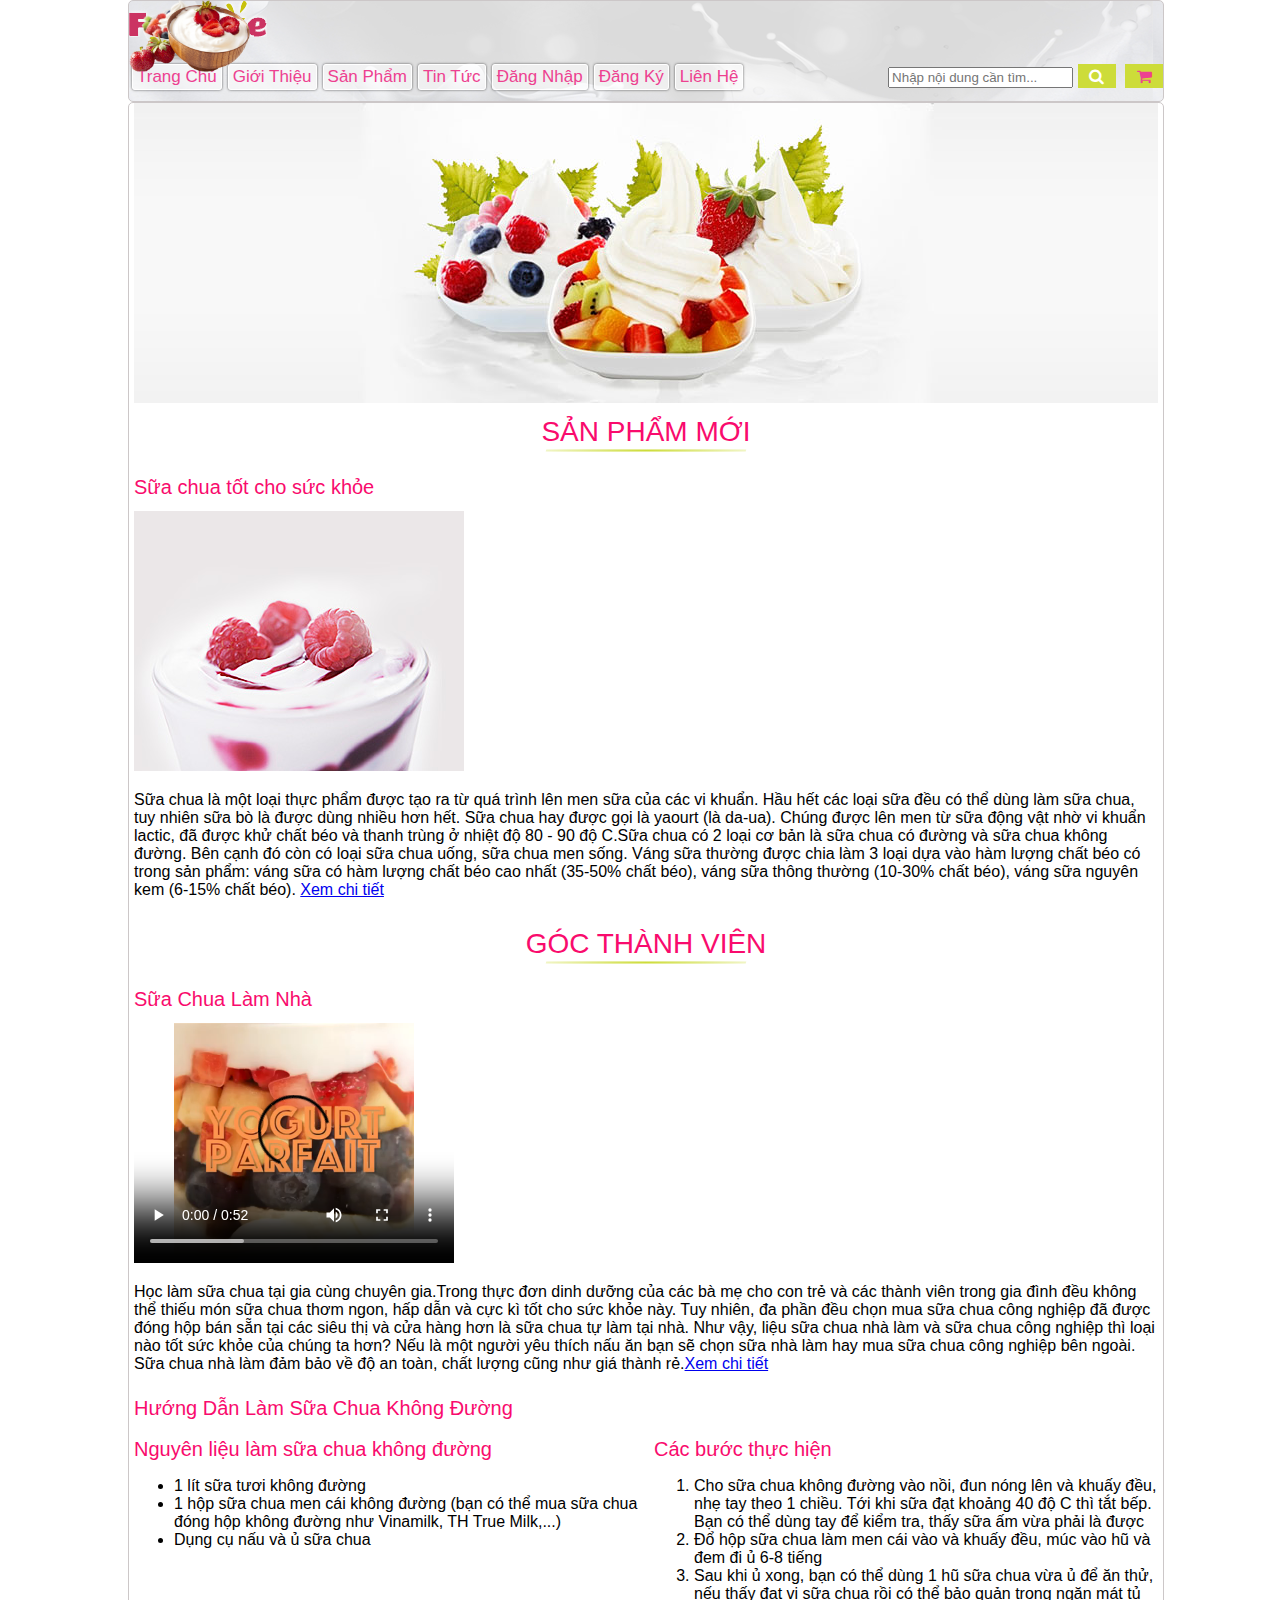
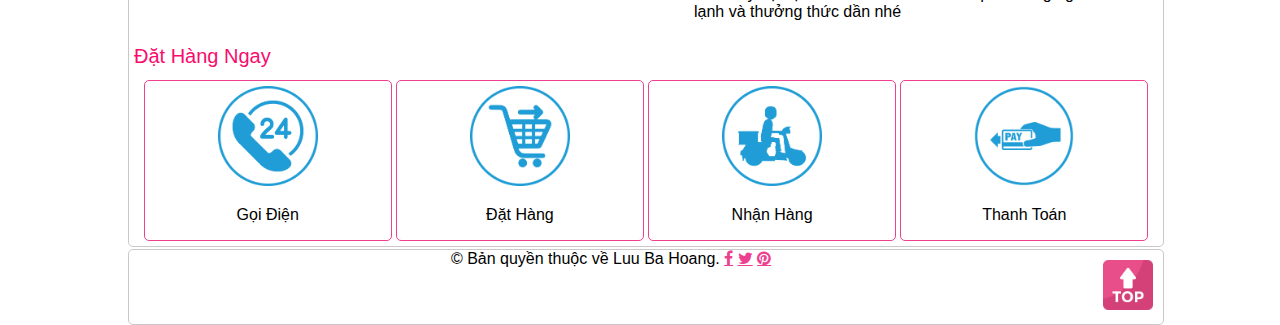
==== index.html @ 4e230a39 "first commit" ====
<!DOCTYPE html>
<html>
  <head>
    <meta charset="UTF-8" />
    <title>Trang Chủ</title>
    <link
      href="./images/favicon.ico"
      rel="shortcut icon"
      type="image/vnd.microsoft.icon"
    />
    <link
      rel="stylesheet"
      href="https://cdnjs.cloudflare.com/ajax/libs/font-awesome/4.7.0/css/font-awesome.min.css"
    />
    <link rel="stylesheet" href="trangchu.css" />
  </head>

  <body>
    <header>
      <img id="header-img1" src="../images/header-img1.png" alt="" />
      <img id="header-img2" src="../images/header-img2.png" alt="" />
      <img id="header-img3" src="../images/header-img3.png" alt="" />
      <a id="#top" href="trangchu.html"
        ><img src="./images/logo.png" alt=""
      /></a>
      <nav>
        <a href="trangchu.html">Trang Chủ</a>
        <a href="gioithieu.html">Giới Thiệu</a>
        <a href="sanpham.html">Sản Phẩm</a>
        <a href="tintuc.html">Tin Tức</a>
        <a href="dangnhap.html">Đăng Nhập</a>
        <a href="dangky.html">Đăng Ký</a>
        <a href="lienhe.html">Liên Hệ</a>
        <div class="search-container">
          <form method="get" action="#">
            <div class="input-container">
              <input
                id="search"
                class="search-input"
                type="text"
                placeholder="Nhập nội dung cần 
tìm..."
                name="search"
              />
              <i class="fa fa-search icon-white"></i>
              <i class="fa fa-shopping-cart icon-pink"></i>
            </div>
          </form>
        </div>
      </nav>
    </header>
    <main>
      <article>
        <img class="round-figure" src="./images/trangchu/bg-home.jpg" alt="" />
        <h1>Sản Phẩm Mới</h1>
        <section class="media-left">
          <h2>Sữa chua tốt cho sức khỏe</h2>
          <img src="./images/trangchu/yogurt.jpg" alt="" />
          <p>
            Sữa chua là một loại thực phẩm được tạo ra từ quá trình lên men sữa
            của các vi khuẩn. Hầu hết các loại sữa đều có thể dùng làm sữa chua,
            tuy nhiên sữa bò là được dùng nhiều hơn hết. Sữa chua hay được gọi
            là yaourt (là da-ua). Chúng được lên men từ sữa động vật nhờ vi
            khuẩn lactic, đã được khử chất béo và thanh trùng ở nhiệt độ 80 - 90
            độ C.Sữa chua có 2 loại cơ bản là sữa chua có đường và sữa chua
            không đường. Bên cạnh đó còn có loại sữa chua uống, sữa chua men
            sống. Váng sữa thường được chia làm 3 loại dựa vào hàm lượng chất
            béo có trong sản phẩm: váng sữa có hàm lượng chất béo cao nhất
            (35-50% chất béo), váng sữa thông thường (10-30% chất béo), váng sữa
            nguyên kem (6-15% chất béo).
            <a href="#" class="readmore">Xem chi tiết</a>
          </p>
        </section>
        <h1>Góc Thành Viên</h1>
        <section class="media-right">
          <h2>Sữa Chua Làm Nhà</h2>
          <video width="320" height="240" controls>
            <source src="./images/trangchu/yogurt.mp4" type="video/mp4" />
            Your browser does not support the video tag.
          </video>
          <p>
            Học làm sữa chua tại gia cùng chuyên gia.Trong thực đơn dinh dưỡng
            của các bà mẹ cho con trẻ và các thành viên trong gia đình đều không
            thể thiếu món sữa chua thơm ngon, hấp dẫn và cực kì tốt cho sức khỏe
            này. Tuy nhiên, đa phần đều chọn mua sữa chua công nghiệp đã được
            đóng hộp bán sẵn tại các siêu thị và cửa hàng hơn là sữa chua tự làm
            tại nhà. Như vậy, liệu sữa chua nhà làm và sữa chua công nghiệp thì
            loại nào tốt sức khỏe của chúng ta hơn? Nếu là một người yêu thích
            nấu ăn bạn sẽ chọn sữa nhà làm hay mua sữa chua công nghiệp bên
            ngoài. Sữa chua nhà làm đảm bảo về độ an toàn, chất lượng cũng như
            giá thành rẻ.<a href="#" class="readmore">Xem chi tiết</a>
          </p>
        </section>
        <section class="two-cols">
          <h2>Hướng Dẫn Làm Sữa Chua Không Đường</h2>

          <h3>Nguyên liệu làm sữa chua không đường</h3>
          <ul>
            <li>1 lít sữa tươi không đường</li>
            <li>
              1 hộp sữa chua men cái không đường (bạn có thể mua sữa chua đóng
              hộp không đường như Vinamilk, TH True Milk,...)
            </li>
            <li>Dụng cụ nấu và ủ sữa chua</li>
          </ul>
          <h3>Các bước thực hiện</h3>
          <ol>
            <li>
              Cho sữa chua không đường vào nồi, đun nóng lên và khuấy đều, nhẹ
              tay theo 1 chiều. Tới khi sữa đạt khoảng 40 độ C thì tắt bếp. Bạn
              có thể dùng tay để kiểm tra, thấy sữa ấm vừa phải là được
            </li>
            <li>
              Đổ hộp sữa chua làm men cái vào và khuấy đều, múc vào hũ và đem đi
              ủ 6-8 tiếng
            </li>
            <li>
              Sau khi ủ xong, bạn có thể dùng 1 hũ sữa chua vừa ủ để ăn thử, nếu
              thấy đạt vị sữa chua rồi có thể bảo quản trong ngăn mát tủ lạnh và
              thưởng thức dần nhé
            </li>
          </ol>
        </section>
        <section>
          <h2>Đặt Hàng Ngay</h2>
          <div class="order-step">
            <div>
              <image src="./images/trangchu/order_1.png" width="100px" />
              <p>Gọi Điện</p>
            </div>
            <div>
              <image src="./images/trangchu/order_2.png" width="100px" />
              <p>Đặt Hàng</p>
            </div>
            <div>
              <image src="./images/trangchu/order_3.png" width="100px" />
              <p>Nhận Hàng</p>
            </div>
            <div>
              <image src="./images/trangchu/order_4.png" width="100px" />
              <p>Thanh Toán</p>
            </div>
          </div>
        </section>
      </article>
    </main>
    <footer>
      &#169; Bản quyền thuộc về Luu Ba Hoang.
      <a href="#" class="fa fa-facebook"></a>
      <a href="#" class="fa fa-twitter"></a>
      <a href="#" class="fa fa-pinterest"></a>
      <a href="#logo" class="anhtop"
        ><img src="./images/top.png" width="50px"
      /></a>
    </footer>
  </body>
</html>
---- trangchu.css ----
body {
  font-family: Arial, Helvetica, sans-serif;
  max-width: 1024px;
  margin: 0 auto;
  display: grid;
  grid-template-areas:
    "header-cell"
    "nav-cell"
    "main-cell"
    "footer-cell";
}
main,
footer,
header {
  border: 1px solid #ccc7c8;
  background-color: #fff;
  border-radius: 5px;
}
header {
  grid-area: header-cell;
  height: 100px;
  background-image: url(images/header.png);
}
#header-img1 {
  height: 100px;
  top: -30px;
  position: absolute;
  animation: img1 3s;
  animation-fill-mode: forwards;
}
@keyframes img1 {
  from {
    left: 80%;
  }
  to {
    left: 30%;
  }
}
#header-img2 {
  height: 70px;
  top: -5px;
  position: absolute;
  animation: img2 3s;
  animation-fill-mode: forwards;
}
@keyframes img2 {
  from {
    left: 80%;
  }
  to {
    left: 45%;
  }
}
#header-img3 {
  height: 80px;
  top: 0px;
  position: absolute;
  animation: img3 3s;
  animation-fill-mode: forwards;
}
@keyframes img3 {
  from {
    left: 80%;
  }
  to {
    left: 63%;
  }
}
nav {
  grid-area: nav-cell;
  margin-top: 20px;
}

nav > a {
  top: 0px;
  margin: 3px;
  border: 1px solid #fff;
  border-radius: 3px;
  padding: 2px 4px;
  height: 20px;
  color: #ed4190;
  text-align: center;
  font-size: 17px;
  background-color: #ffffff80;
  text-decoration: none;
  box-shadow: 0px 0px 3px 0px #00000066, 0px 0px 2px 0px #0000004d;
  float: left;
}
nav > a:hover {
  color: #fff;
  background-color: #ed4190;
}

.search-container {
  float: right;
  padding-top: 3px;
}
.icon-white,
.icon-pink {
  padding: 4px;
  background: #cddc39;
  min-width: 30px;
  color: #fff;
  text-align: center;
  cursor: pointer;
}
.icon-pink {
  color: #ed4190;
  margin-left: 5px;
}
main {
  grid-area: main-cell;
  display: grid;
  padding: 0 5px;
  border-radius: 5px;
}
main.one-col {
  grid-template-areas:
    "left-cell"
    "article-cell"
    "right-cell";
}
main.two-cols-left {
  grid-template-columns: 1fr 3fr;
  grid-template-areas: "left-cell article-cell";
}
main.two-cols-right {
  grid-template-columns: 3fr 1fr;
  grid-template-areas: "article-cell right-cell ";
}

main.three-cols {
  grid-template-columns: 1fr 3fr 1fr;
  grid-template-areas: "left-cell article-cell right-cell";
}
article {
  display: grid;
  grid-area: article-cell;
  grid-template-rows: auto;
}
aside.left-side {
  grid-area: left-cell;
}
aside.righ-side {
  grid-area: right-cell;
}
aside.left-side,
aside.righ-side {
  margin: 2px;
  padding: 5px;
  text-align: justify;
  text-justify: inter-word;
}

footer {
  grid-area: footer-cell;
  text-align: center;
  margin-top: 2px;
}
.anhtop {
  float: right;
  padding: 10px;
  position: fixed 0 10px 5px 0;
}
footer a {
  color: #ed4190;
}
.order-step {
  margin-bottom: 5px;
  width: 100%;
  text-align: center;
}
.order-step div {
  border: 1px solid #ed4190;
  padding-top: 5px;
  width: 24%;
  border-radius: 5px;
  display: inline-block;
}

h1,
h2,
h3 {
  font-family: "Open Sans", sans-serif;
  font-weight: 300;
  line-height: 34px;
}
h1 {
  margin: 12px 0 16px;
  font-size: 28px;
  line-height: 34px;
  color: #f90b6d;
  text-align: center;
  text-transform: uppercase;
}

h1:after {
  position: relative;
  left: 50%;
  display: block;
  content: " ";
  width: 200px;
  height: 3px;
  transform: skewX(-12deg) translateX(-50%);
  background: radial-gradient(#cddc39, #fff);
}

h3,
h2 {
  margin: 5px 0 10px 0;
  font-size: 20px;
  line-height: 28px;
  color: #f90b6d;
}
h3 {
  line-height: 24px;
  font-size: 20px;
}
/* ------- */
.image-left img,
.image-left video {
  float: left;
  width: 30%;
}
.image-left p,
.image-right p {
  margin: 0;
  width: 69%;
}
.image-left p {
  float: right;
}
.image-right img,
.image-right video {
  width: 29%;
  float: right;
}
.image-right p {
  float: left;
}

.two-cols {
  column-count: 2;
}

.two-cols > h2 {
  column-span: all;
}

.two-cols > h3 {
  break-before: column;
}

section.products {
  display: flex;
  margin: 0px 1px;
  padding: 0px;
  color: #ed4190;
  text-align: center;
  flex-wrap: wrap;
}

section.products div {
  display: flex;
  margin: 3px;
  border: 1px solid #dbd7d9;
  border-radius: 5px;
  padding: 5px;
  flex: 1;
  flex-direction: column;
  background: linear-gradient(to top, #cddc39 0%, transparent 10%);
}

section.products div > img {
  margin: auto;
}

section.products div > p {
  color: #000;
  text-align: justify;
  margin-bottom: 5px;
}
section.products span {
  display: block;
  margin: 4px;
  padding: 3px;
  min-width: 100%;
  text-align: center;
  color: #000;
  line-height: 2;
}
.map-icon {
  padding: 2px 15px;
  color: #ed4190;
  text-align: center;
  background-color: #cddc39;
}

.form-icons {
  display: inline-block;
  padding: 4px;
  min-width: 30px;
  text-align: center;
  color: #fff;
  background-color: #cddc39;
}

form {
  margin: auto;
  
}
.khoitong1{
  display: grid;
  grid-template-columns: 3fr 1fr;
}
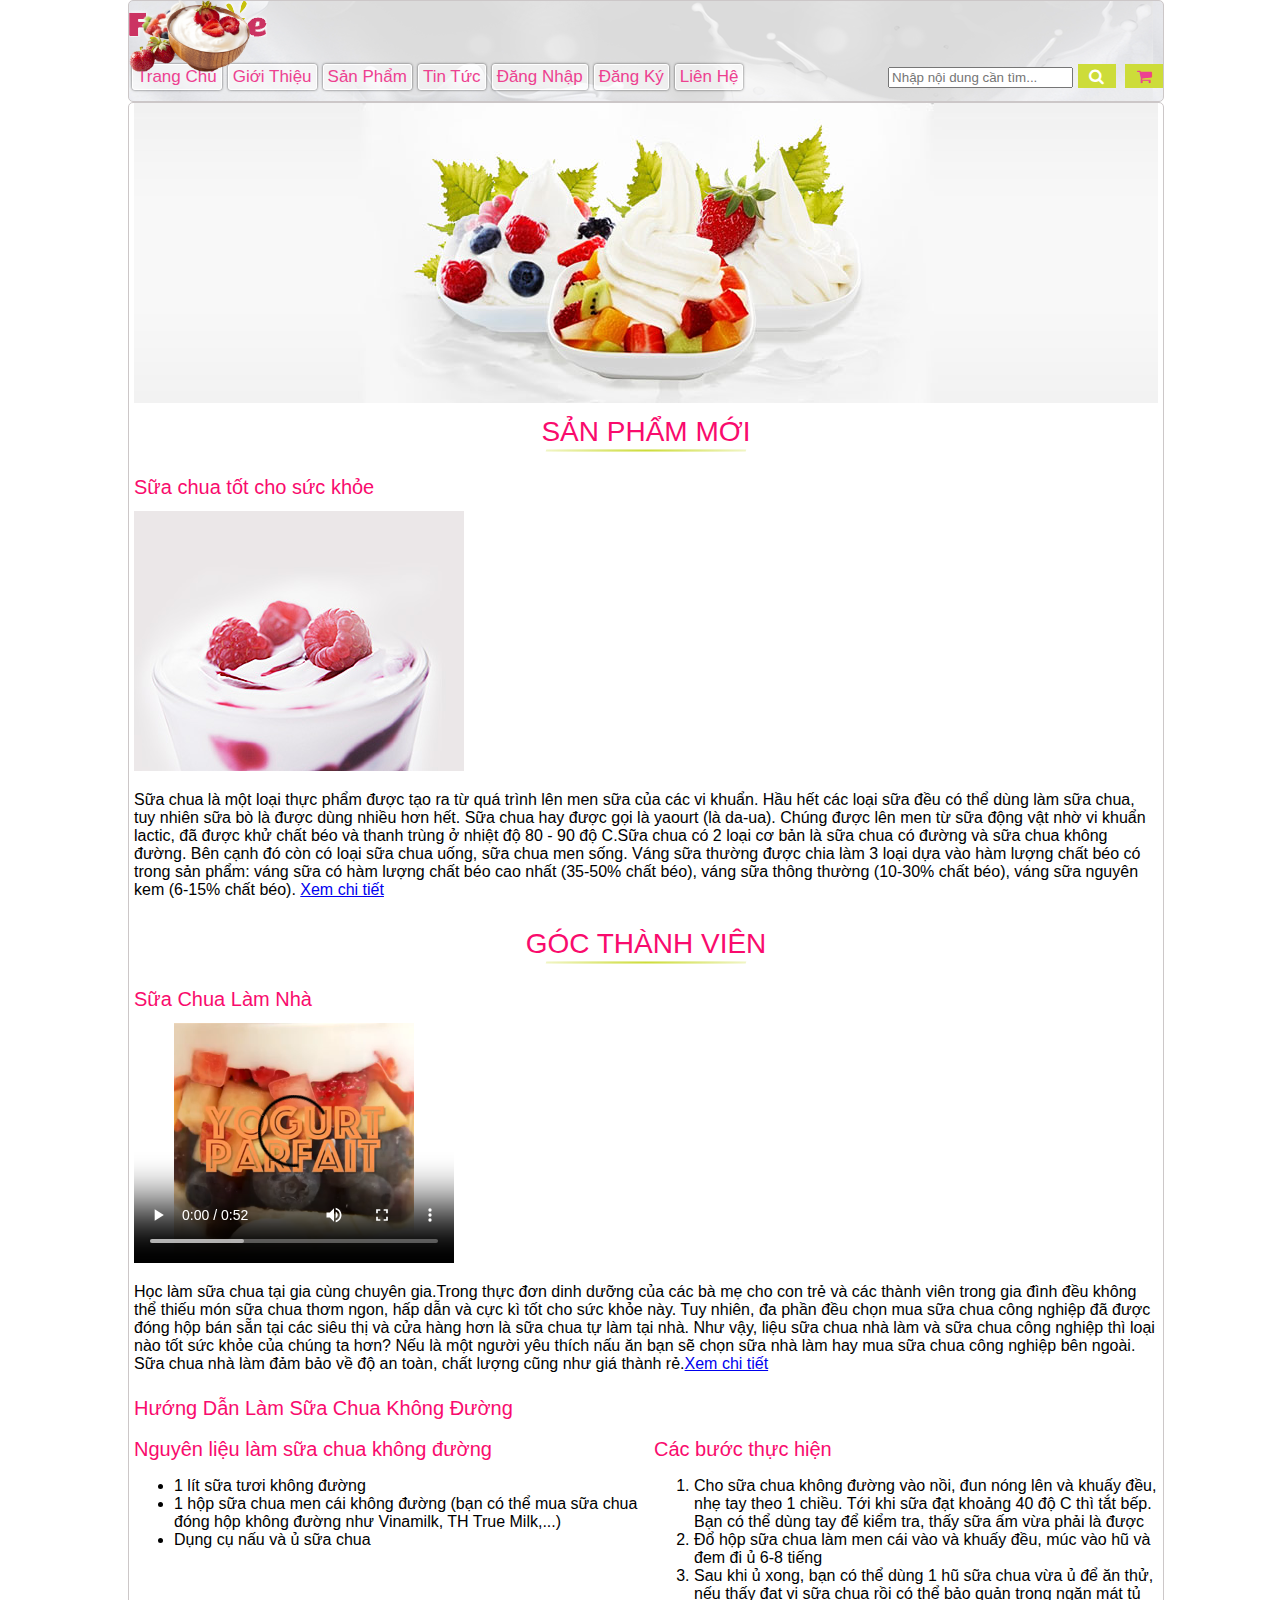
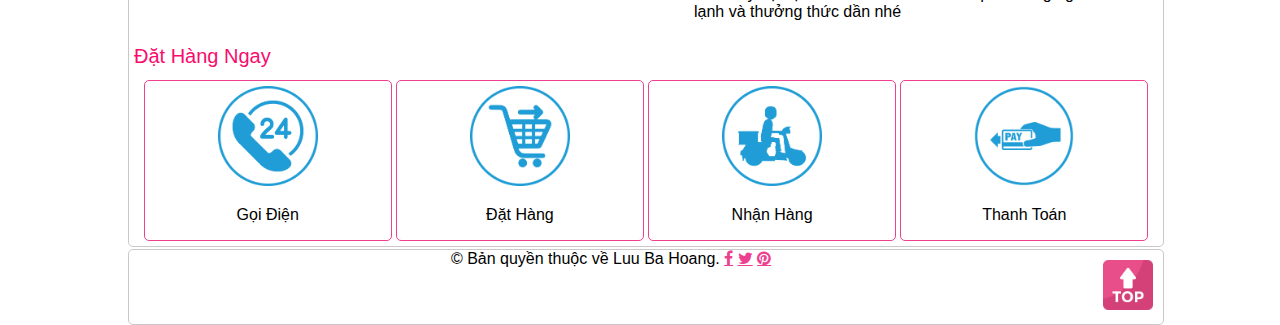
==== commit 10ae2cfa: "lan1" ====
--- a/index.html
+++ b/index.html
@@ -17,9 +17,9 @@
 
   <body>
     <header>
-      <img id="header-img1" src="../images/header-img1.png" alt="" />
-      <img id="header-img2" src="../images/header-img2.png" alt="" />
-      <img id="header-img3" src="../images/header-img3.png" alt="" />
+      <img id="header-img1" src="./images/header-img1.png" alt="" />
+      <img id="header-img2" src="./images/header-img2.png" alt="" />
+      <img id="header-img3" src="./images/header-img3.png" alt="" />
       <a id="#top" href="trangchu.html"
         ><img src="./images/logo.png" alt=""
       /></a>
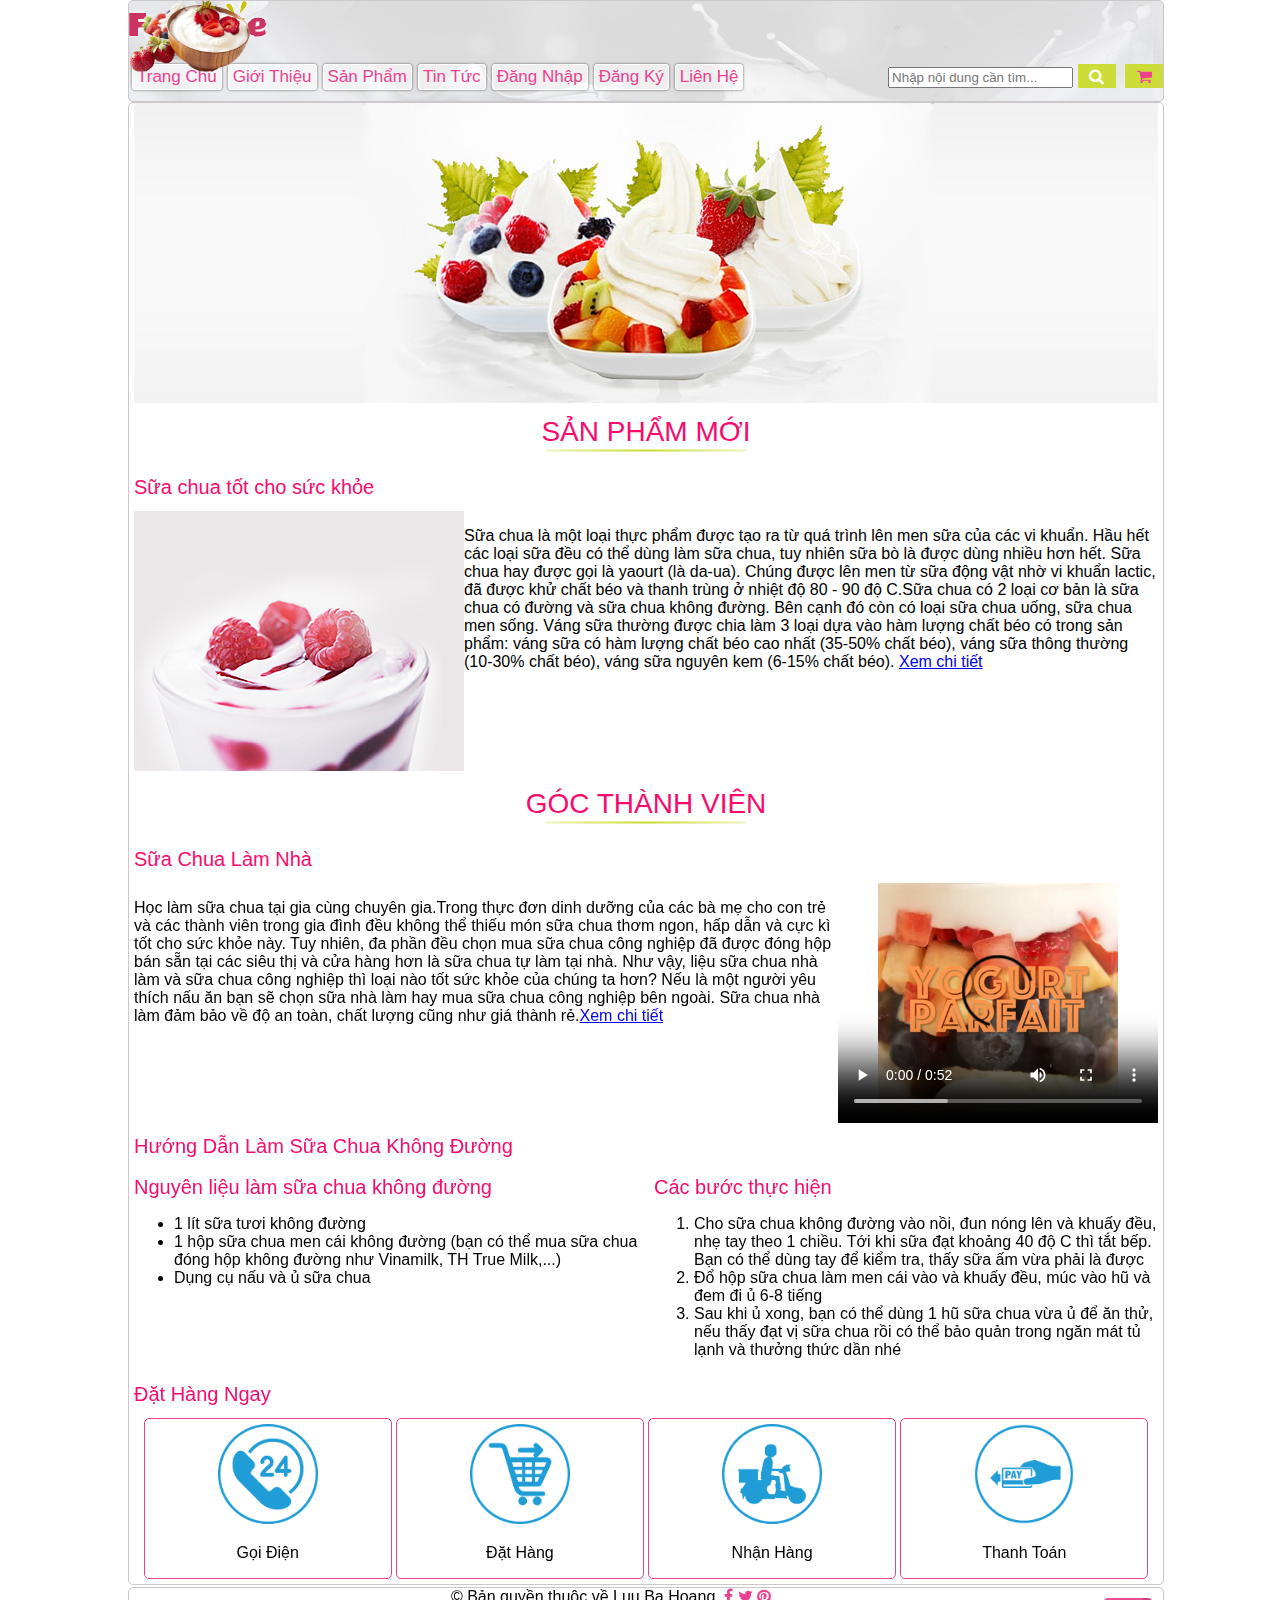
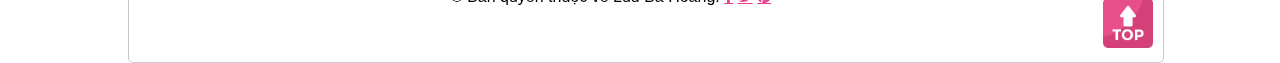
==== commit 774b35c1: "lan7" ====
--- a/index.html
+++ b/index.html
@@ -55,41 +55,51 @@
         <h1>Sản Phẩm Mới</h1>
         <section class="media-left">
           <h2>Sữa chua tốt cho sức khỏe</h2>
-          <img src="./images/trangchu/yogurt.jpg" alt="" />
-          <p>
-            Sữa chua là một loại thực phẩm được tạo ra từ quá trình lên men sữa
-            của các vi khuẩn. Hầu hết các loại sữa đều có thể dùng làm sữa chua,
-            tuy nhiên sữa bò là được dùng nhiều hơn hết. Sữa chua hay được gọi
-            là yaourt (là da-ua). Chúng được lên men từ sữa động vật nhờ vi
-            khuẩn lactic, đã được khử chất béo và thanh trùng ở nhiệt độ 80 - 90
-            độ C.Sữa chua có 2 loại cơ bản là sữa chua có đường và sữa chua
-            không đường. Bên cạnh đó còn có loại sữa chua uống, sữa chua men
-            sống. Váng sữa thường được chia làm 3 loại dựa vào hàm lượng chất
-            béo có trong sản phẩm: váng sữa có hàm lượng chất béo cao nhất
-            (35-50% chất béo), váng sữa thông thường (10-30% chất béo), váng sữa
-            nguyên kem (6-15% chất béo).
-            <a href="#" class="readmore">Xem chi tiết</a>
-          </p>
+          <div class="a1">
+            <div><img src="./images/trangchu/yogurt.jpg" alt="" /></div>
+            <div>
+              <p class="chu1">
+                Sữa chua là một loại thực phẩm được tạo ra từ quá trình lên men
+                sữa của các vi khuẩn. Hầu hết các loại sữa đều có thể dùng làm
+                sữa chua, tuy nhiên sữa bò là được dùng nhiều hơn hết. Sữa chua
+                hay được gọi là yaourt (là da-ua). Chúng được lên men từ sữa
+                động vật nhờ vi khuẩn lactic, đã được khử chất béo và thanh
+                trùng ở nhiệt độ 80 - 90 độ C.Sữa chua có 2 loại cơ bản là sữa
+                chua có đường và sữa chua không đường. Bên cạnh đó còn có loại
+                sữa chua uống, sữa chua men sống. Váng sữa thường được chia làm
+                3 loại dựa vào hàm lượng chất béo có trong sản phẩm: váng sữa có
+                hàm lượng chất béo cao nhất (35-50% chất béo), váng sữa thông
+                thường (10-30% chất béo), váng sữa nguyên kem (6-15% chất béo).
+                <a href="#" class="readmore">Xem chi tiết</a>
+              </p>
+            </div>
+          </div>
         </section>
         <h1>Góc Thành Viên</h1>
         <section class="media-right">
           <h2>Sữa Chua Làm Nhà</h2>
-          <video width="320" height="240" controls>
-            <source src="./images/trangchu/yogurt.mp4" type="video/mp4" />
-            Your browser does not support the video tag.
-          </video>
-          <p>
-            Học làm sữa chua tại gia cùng chuyên gia.Trong thực đơn dinh dưỡng
-            của các bà mẹ cho con trẻ và các thành viên trong gia đình đều không
-            thể thiếu món sữa chua thơm ngon, hấp dẫn và cực kì tốt cho sức khỏe
-            này. Tuy nhiên, đa phần đều chọn mua sữa chua công nghiệp đã được
-            đóng hộp bán sẵn tại các siêu thị và cửa hàng hơn là sữa chua tự làm
-            tại nhà. Như vậy, liệu sữa chua nhà làm và sữa chua công nghiệp thì
-            loại nào tốt sức khỏe của chúng ta hơn? Nếu là một người yêu thích
-            nấu ăn bạn sẽ chọn sữa nhà làm hay mua sữa chua công nghiệp bên
-            ngoài. Sữa chua nhà làm đảm bảo về độ an toàn, chất lượng cũng như
-            giá thành rẻ.<a href="#" class="readmore">Xem chi tiết</a>
-          </p>
+          <div class="a2">
+            <div class="a2a">
+              <video width="320" height="240" controls>
+                <source src="./images/trangchu/yogurt.mp4" type="video/mp4" />
+                Your browser does not support the video tag.
+              </video>
+            </div>
+            <div class="a2b">
+              <p class="chu1">
+                Học làm sữa chua tại gia cùng chuyên gia.Trong thực đơn dinh dưỡng
+                của các bà mẹ cho con trẻ và các thành viên trong gia đình đều không
+                thể thiếu món sữa chua thơm ngon, hấp dẫn và cực kì tốt cho sức khỏe
+                này. Tuy nhiên, đa phần đều chọn mua sữa chua công nghiệp đã được
+                đóng hộp bán sẵn tại các siêu thị và cửa hàng hơn là sữa chua tự làm
+                tại nhà. Như vậy, liệu sữa chua nhà làm và sữa chua công nghiệp thì
+                loại nào tốt sức khỏe của chúng ta hơn? Nếu là một người yêu thích
+                nấu ăn bạn sẽ chọn sữa nhà làm hay mua sữa chua công nghiệp bên
+                ngoài. Sữa chua nhà làm đảm bảo về độ an toàn, chất lượng cũng như
+                giá thành rẻ.<a href="#" class="readmore">Xem chi tiết</a>
+              </p>
+            </div>
+          </div>
         </section>
         <section class="two-cols">
           <h2>Hướng Dẫn Làm Sữa Chua Không Đường</h2>
--- a/trangchu.css
+++ b/trangchu.css
@@ -307,9 +307,24 @@
 
 form {
   margin: auto;
-  
-}
-.khoitong1{
+}
+.khoitong1 {
   display: grid;
   grid-template-columns: 3fr 1fr;
 }
+.a1 {
+  display: grid;
+  grid-template-columns: 1fr 3fr;
+}
+.a2{
+  display: grid;
+  grid-template-columns: 3fr 1fr;
+  grid-template-areas: 
+  "aa bb"
+}
+.a2a{
+  grid-area: bb;
+}
+.a2b{
+  grid-area: aa;
+}
